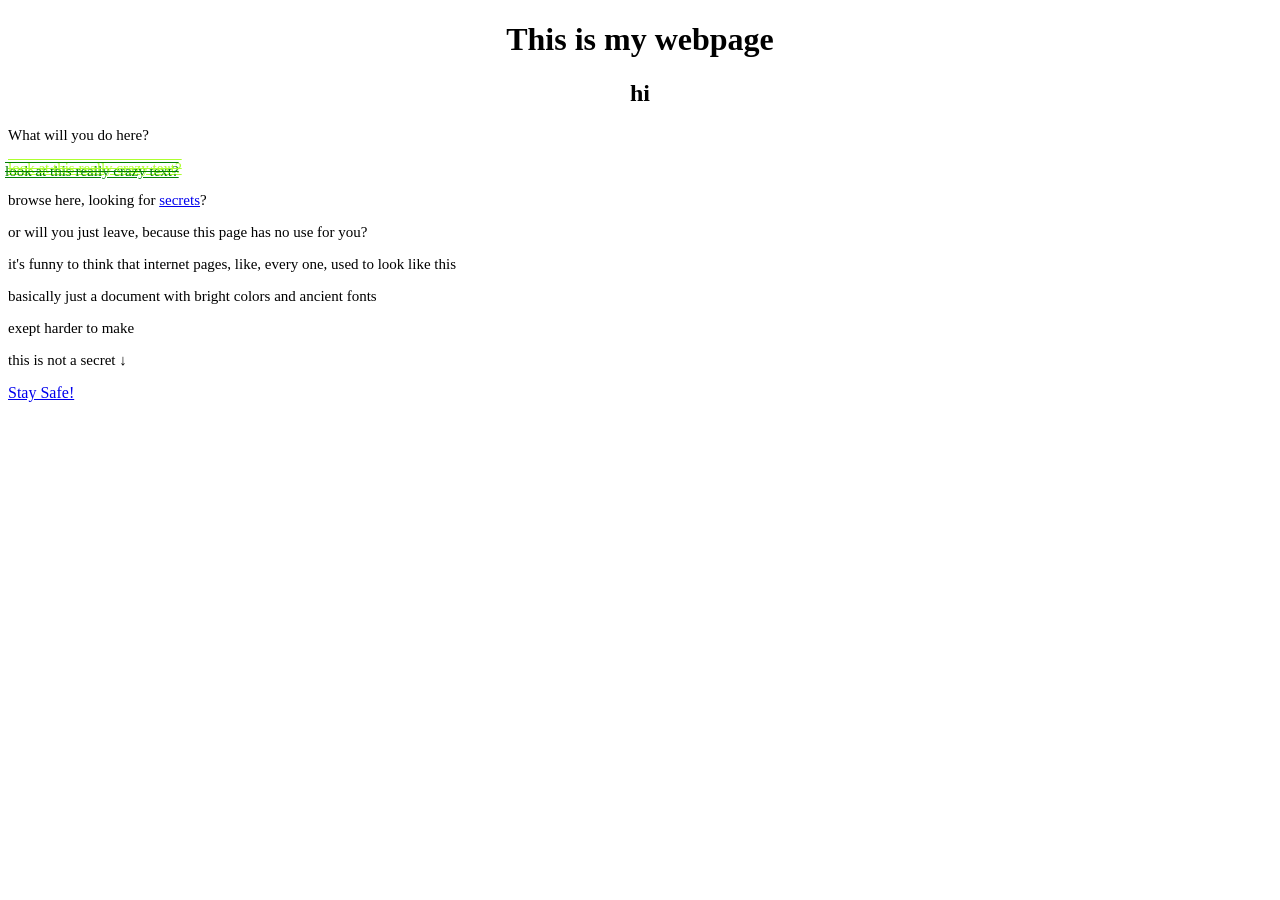
==== index.html @ 20dbf539 "Fixing index" ====
<!DOCTYPE html> 
<html>
  <head>
    <link rel="stylesheet" href="style.css">
          </head>  
    <h1> This is my webpage </h1> 
    <h2> hi </h2> 
    <body>
      <p> What will you do here? </p> 
      <pc> look at this really crazy text? </pc> 
      <p> browse here, looking for <a href="oiia.html"> secrets</a>? </p>
      <p>or will you just leave, because this page has no use for you?</p> 
      <p> 
      <p> it's funny to think that internet pages, like, every one, used to look like this <p> 
      <p> basically just a document with bright colors and ancient fonts </p> 
      <p> exept harder to make </p> 
      <p> </p> 
      <p> this is not a secret &#8595;</p> 
      <a href="safe.html"> Stay Safe!</a>



    </body>
    </html>
---- style.css ----
body {
  background: white;
}
p {
  font-size: 15px; 
  color: ;
}
pc {
  font-size: 15px; 
  color:greenyellow; 
  text-decoration: line-through overline underline; 
  text-shadow: -3px 3px green; 
}
p { 

}
h1 {
  font-weight: bold;
  font-size: 20;
  text-align: center;  
}
h2 { 
  text-align: center;
}
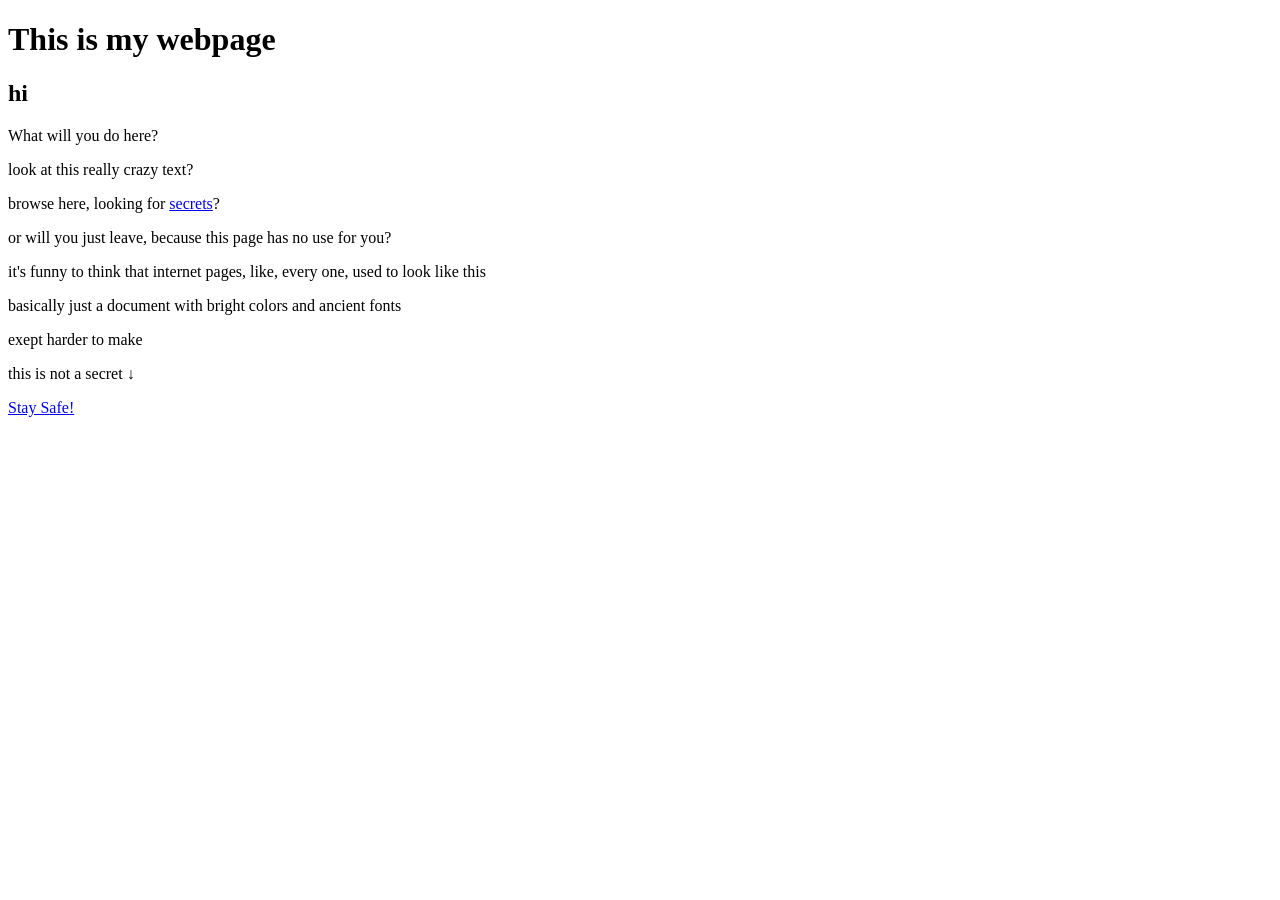
==== commit 6736857d: "Add internal CSS and remove stylesheet link Removed external stylesheet link and added internal CSS " ====
--- a/index.html
+++ b/index.html
@@ -1,7 +1,17 @@
 <!DOCTYPE html> 
 <html>
   <head>
-    <link rel="stylesheet" href="style.css">
+    <style> 
+          body {
+            background: white;
+          }
+          p {
+            color: black;
+          }
+          h1 {
+            font-weight: bold;
+          }
+    </style>
           </head>  
     <h1> This is my webpage </h1> 
     <h2> hi </h2> 
@@ -21,4 +31,4 @@
 
 
     </body>
-    </html> +    </html> 
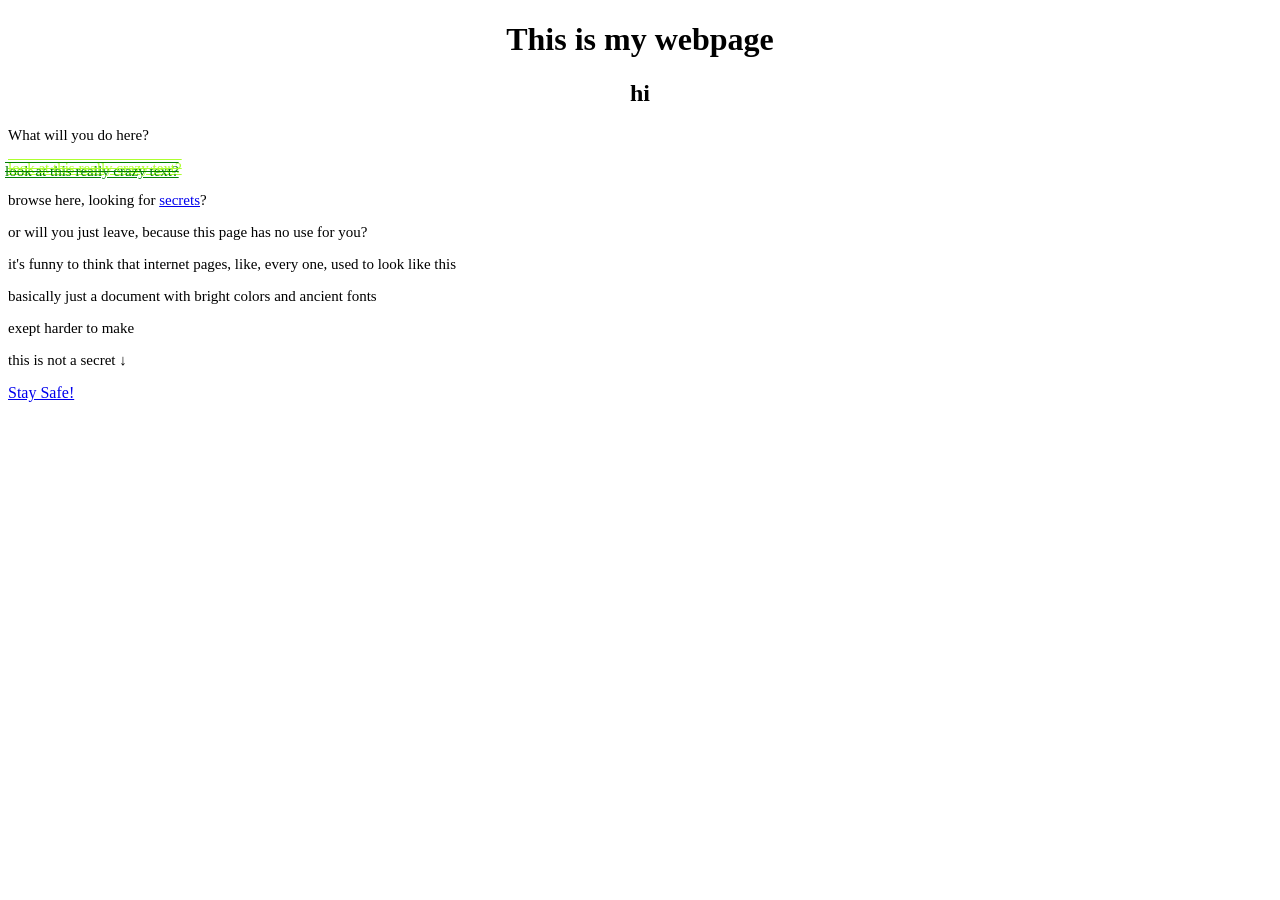
==== commit 7cf48c01: "Modify styles for body, p, and h1 elements Updated styles for paragraphs and headings in index.html." ====
--- a/index.html
+++ b/index.html
@@ -2,15 +2,30 @@
 <html>
   <head>
     <style> 
-          body {
-            background: white;
-          }
-          p {
-            color: black;
-          }
-          h1 {
-            font-weight: bold;
-          }
+        body {
+          background: white;
+        }
+        p {
+          font-size: 15px; 
+          color: ;
+        }
+        pc {
+          font-size: 15px; 
+          color:greenyellow; 
+          text-decoration: line-through overline underline; 
+          text-shadow: -3px 3px green; 
+        }
+        p { 
+        
+        }
+        h1 {
+          font-weight: bold;
+          font-size: 20;
+          text-align: center;  
+        }
+        h2 { 
+          text-align: center;
+        }         
     </style>
           </head>  
     <h1> This is my webpage </h1> 
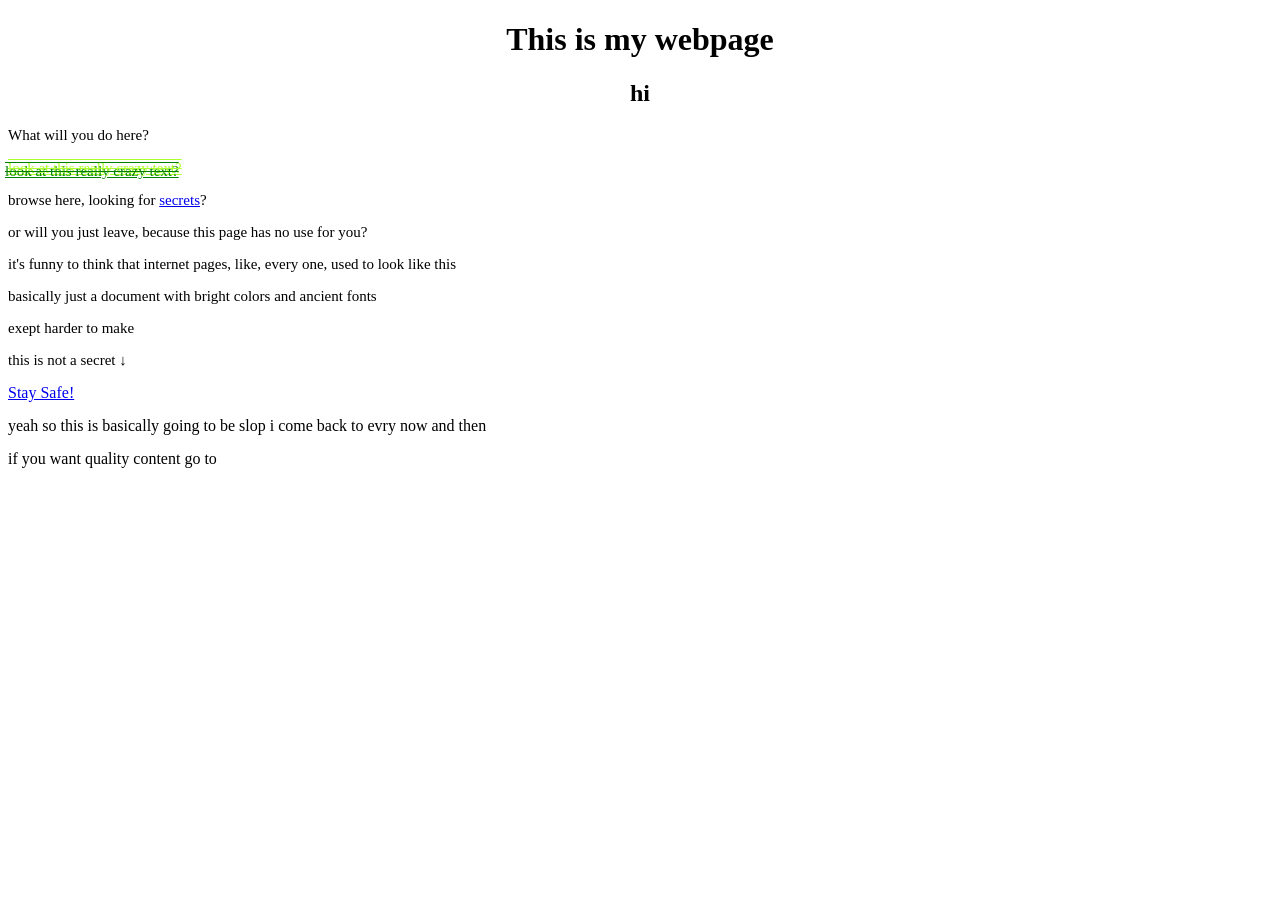
==== commit 8663a808: "Clean up index.html and add GitHub link Removed multiple empty paragraph tags and added a link to Gi" ====
--- a/index.html
+++ b/index.html
@@ -14,9 +14,6 @@
           color:greenyellow; 
           text-decoration: line-through overline underline; 
           text-shadow: -3px 3px green; 
-        }
-        p { 
-        
         }
         h1 {
           font-weight: bold;
@@ -42,8 +39,22 @@
       <p> </p> 
       <p> this is not a secret &#8595;</p> 
       <a href="safe.html"> Stay Safe!</a>
-
-
-
+      <p> </p>  
+      <p> </p> 
+      <p> </p> 
+      <p> </p>  
+      <p> </p> 
+      <p> </p> 
+      <p> </p>  
+      <p> </p> 
+      <p> </p> 
+      yeah so this is basically going to be slop i come back to evry now and then 
+      <p> </p>   
+      <p> </p> 
+      if you want quality content go to 
+      <p> </p>
+      <a href="https://github.com/wise-a">
+      
+    
     </body>
     </html> 
